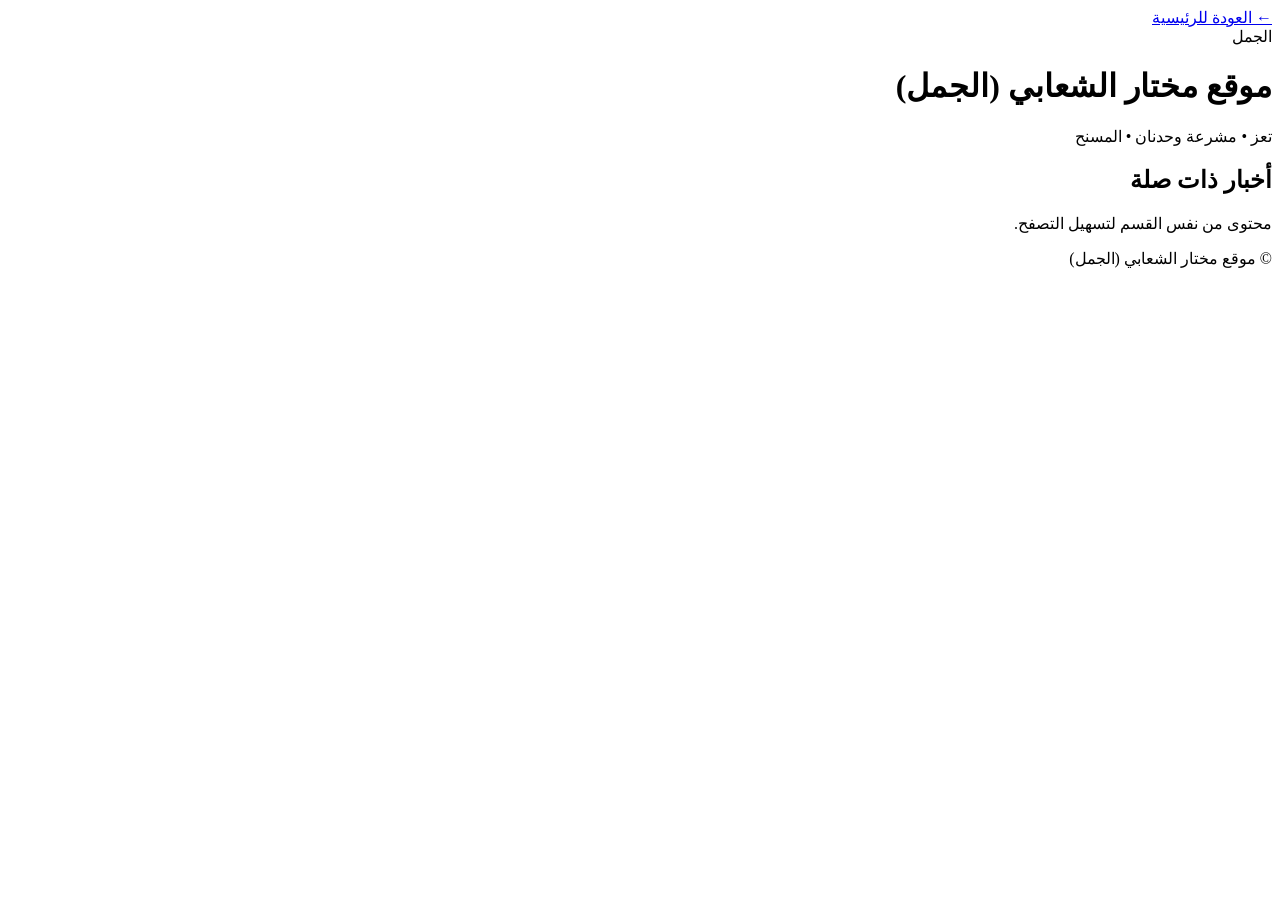
==== post.html @ 2e6a43a1 "Create post.html" ====
<!doctype html>
<html lang="ar" dir="rtl">
<head>
  <meta charset="utf-8" />
  <meta name="viewport" content="width=device-width, initial-scale=1" />
  <title>تفاصيل الخبر | موقع الجمل</title>
  <link rel="stylesheet" href="assets/css/style.css" />
</head>

<body>
  <header class="site-header compact">
    <div class="container header-inner">
      <a class="back-link" href="index.html">← العودة للرئيسية</a>
      <div class="brand small">
        <div class="logo">الجمل</div>
        <div class="brand-text">
          <h1>موقع مختار الشعابي (الجمل)</h1>
          <p>تعز • مشرعة وحدنان • المسنح</p>
        </div>
      </div>
    </div>
  </header>

  <main class="section">
    <div class="container">
      <article class="post" id="postContainer">
        <!-- يتم ملؤها من JavaScript -->
      </article>

      <section class="section alt">
        <div class="section-head">
          <h2>أخبار ذات صلة</h2>
          <p>محتوى من نفس القسم لتسهيل التصفح.</p>
        </div>
        <div class="grid" id="relatedGrid"></div>
      </section>
    </div>
  </main>

  <footer class="site-footer">
    <div class="container footer-inner">
      <p>© <span id="year"></span> موقع مختار الشعابي (الجمل)</p>
    </div>
  </footer>

  <script src="assets/js/post.js"></script>
</body>
  </html>
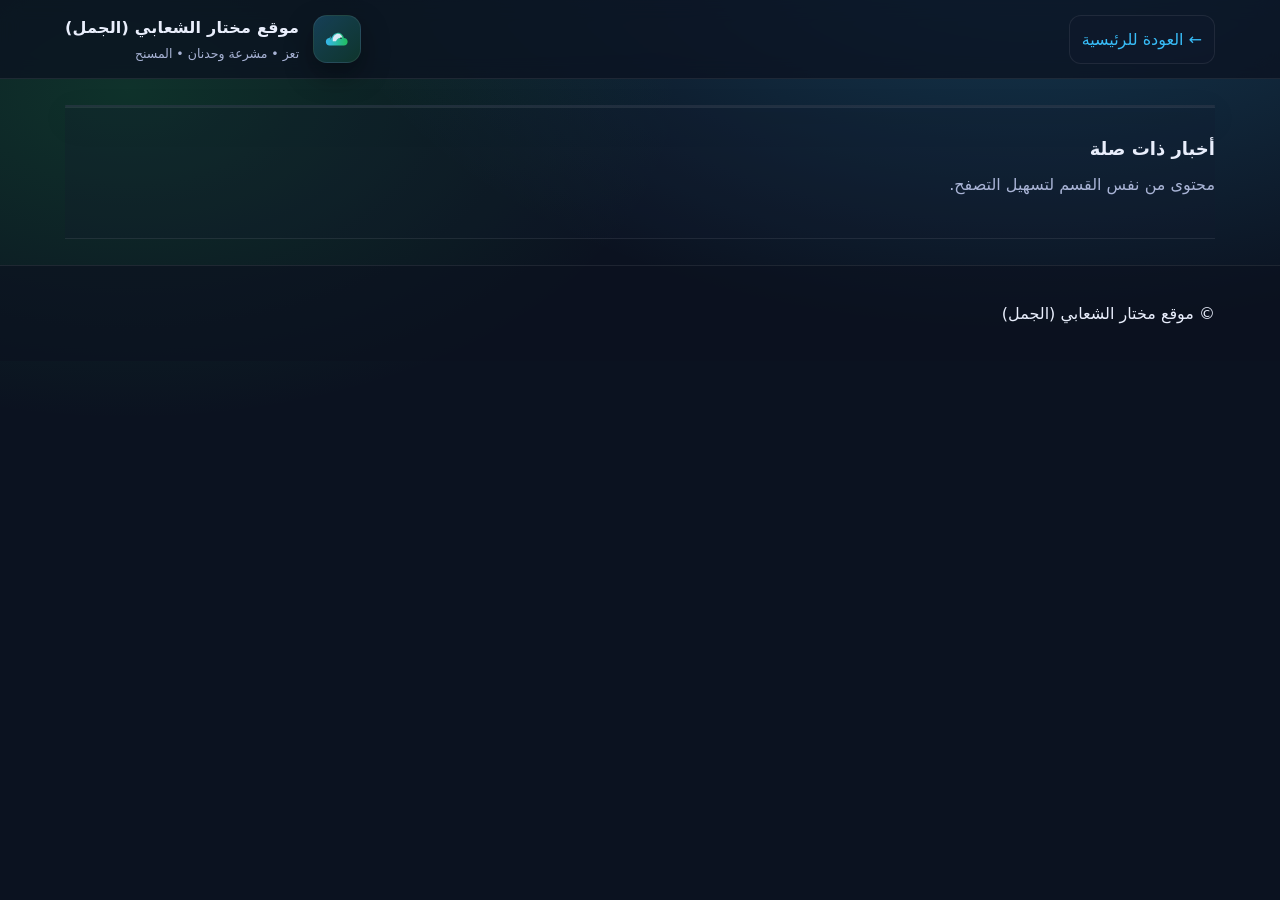
==== commit 0297ec82: "Update post.html" ====
--- a/post.html
+++ b/post.html
@@ -11,8 +11,22 @@
   <header class="site-header compact">
     <div class="container header-inner">
       <a class="back-link" href="index.html">← العودة للرئيسية</a>
+
       <div class="brand small">
-        <div class="logo">الجمل</div>
+        <div class="logo" aria-label="شعار الجمل">
+          <svg viewBox="0 0 64 64" width="34" height="34" role="img" aria-hidden="true">
+            <defs>
+              <linearGradient id="g2" x1="0" x2="1">
+                <stop offset="0" stop-color="rgba(56,189,248,0.95)"/>
+                <stop offset="1" stop-color="rgba(34,197,94,0.95)"/>
+              </linearGradient>
+            </defs>
+            <path fill="url(#g2)" d="M20 34c2-7 7-14 14-14 6 0 10 5 11 10 4 0 7 3 7 7 0 4-3 7-7 7H18c-4 0-7-3-7-7 0-4 3-7 7-7 0-1 1-2 2-3z"/>
+            <path fill="rgba(233,238,252,0.92)" d="M24 31c1-4 5-9 10-9 4 0 7 3 8 7-5 0-10 2-12 7h-6z"/>
+            <circle cx="39.5" cy="30.5" r="1.5" fill="rgba(11,18,32,0.9)"/>
+          </svg>
+        </div>
+
         <div class="brand-text">
           <h1>موقع مختار الشعابي (الجمل)</h1>
           <p>تعز • مشرعة وحدنان • المسنح</p>
@@ -23,9 +37,7 @@
 
   <main class="section">
     <div class="container">
-      <article class="post" id="postContainer">
-        <!-- يتم ملؤها من JavaScript -->
-      </article>
+      <article class="post" id="postContainer"></article>
 
       <section class="section alt">
         <div class="section-head">
@@ -43,6 +55,7 @@
     </div>
   </footer>
 
+  <div class="page-transition" id="pageTransition" aria-hidden="true"></div>
   <script src="assets/js/post.js"></script>
 </body>
-  </html>
+</html>
--- a/assets/css/style.css
+++ b/assets/css/style.css
@@ -0,0 +1,382 @@
+:root{
+  --bg:#0b1220;
+  --card:#101a2e;
+  --alt:#0e1830;
+  --text:#e9eefc;
+  --muted:#a9b4d6;
+  --accent:#38bdf8;
+  --accent2:#22c55e;
+  --danger:#ef4444;
+  --border:rgba(255,255,255,0.08);
+  --shadow: 0 12px 28px rgba(0,0,0,0.35);
+  --radius: 16px;
+  --radius2: 22px;
+}
+
+*{box-sizing:border-box}
+html,body{height:100%}
+body{
+  margin:0;
+  font-family: system-ui, -apple-system, "Segoe UI", Tahoma, Arial, sans-serif;
+  background: radial-gradient(1200px 700px at 80% -10%, rgba(56,189,248,0.25), transparent 60%),
+              radial-gradient(1000px 600px at 10% 10%, rgba(34,197,94,0.18), transparent 55%),
+              var(--bg);
+  color:var(--text);
+  line-height:1.7;
+}
+
+.container{
+  width:min(1150px, 92%);
+  margin-inline:auto;
+}
+
+.site-header{
+  position:sticky;
+  top:0;
+  z-index:10;
+  background: rgba(11,18,32,0.75);
+  backdrop-filter: blur(10px);
+  border-bottom:1px solid var(--border);
+}
+.site-header.compact{position:relative}
+.header-inner{
+  display:flex;
+  align-items:center;
+  justify-content:space-between;
+  gap:16px;
+  padding:14px 0;
+}
+
+.brand{
+  display:flex;
+  align-items:center;
+  gap:14px;
+}
+.brand.small .brand-text h1{font-size:16px}
+.brand-text h1{
+  margin:0;
+  font-size:18px;
+  letter-spacing:0.2px;
+}
+.brand-text p{
+  margin:2px 0 0;
+  color:var(--muted);
+  font-size:12.5px;
+}
+
+.logo{
+  width:48px;
+  height:48px;
+  border-radius:14px;
+  display:grid;
+  place-items:center;
+  background: linear-gradient(135deg, rgba(56,189,248,0.25), rgba(34,197,94,0.18));
+  border:1px solid var(--border);
+  box-shadow: var(--shadow);
+  font-weight:800;
+}
+
+.nav{position:relative}
+.nav-toggle{
+  display:none;
+  border:1px solid var(--border);
+  background: rgba(16,26,46,0.7);
+  color:var(--text);
+  padding:10px 12px;
+  border-radius:12px;
+}
+.nav-menu{
+  list-style:none;
+  display:flex;
+  gap:12px;
+  margin:0;
+  padding:0;
+}
+.nav-menu a{
+  color:var(--text);
+  text-decoration:none;
+  padding:10px 12px;
+  border-radius:12px;
+  border:1px solid transparent;
+}
+.nav-menu a:hover{
+  border-color: var(--border);
+  background: rgba(16,26,46,0.55);
+}
+
+.hero{padding:22px 0 8px}
+.hero-grid{
+  display:grid;
+  grid-template-columns: 1.6fr 1fr;
+  gap:18px;
+  align-items:stretch;
+}
+
+.slider{
+  position:relative;
+  border:1px solid var(--border);
+  border-radius: var(--radius2);
+  overflow:hidden;
+  box-shadow: var(--shadow);
+  background: rgba(16,26,46,0.55);
+  min-height: 320px;
+}
+.slider-track{
+  display:flex;
+  height:100%;
+  transition: transform 350ms ease;
+}
+.slide{
+  min-width:100%;
+  padding:18px;
+  display:grid;
+  grid-template-columns: 1fr;
+  gap:14px;
+}
+.slide img{
+  width:100%;
+  height:200px;
+  object-fit:cover;
+  border-radius: 14px;
+  border:1px solid var(--border);
+}
+.slide .meta{
+  display:flex;
+  gap:8px;
+  flex-wrap:wrap;
+  color:var(--muted);
+  font-size:13px;
+}
+.badge{
+  display:inline-flex;
+  align-items:center;
+  gap:6px;
+  padding:5px 10px;
+  border-radius:999px;
+  border:1px solid var(--border);
+  background: rgba(16,26,46,0.6);
+  font-size:12px;
+  color: var(--text);
+}
+.badge.local{outline:1px solid rgba(56,189,248,0.25)}
+.badge.international{outline:1px solid rgba(34,197,94,0.25)}
+.badge.qat{outline:1px solid rgba(239,68,68,0.2)}
+.badge.tips{outline:1px solid rgba(168,85,247,0.18)}
+
+.slide h3{margin:0; font-size:20px}
+.slide p{margin:0; color:var(--muted)}
+.slide a{color:var(--accent); text-decoration:none}
+.slide a:hover{text-decoration:underline}
+
+.slider-controls{
+  position:absolute;
+  inset-inline: 10px;
+  bottom:10px;
+  display:flex;
+  justify-content:space-between;
+  pointer-events:none;
+}
+.btn{
+  pointer-events:auto;
+  border:1px solid var(--border);
+  background: rgba(11,18,32,0.55);
+  color:var(--text);
+  border-radius: 14px;
+  padding:8px 12px;
+  cursor:pointer;
+}
+.btn:hover{background: rgba(16,26,46,0.65)}
+
+.sidebar-card{
+  border:1px solid var(--border);
+  border-radius: var(--radius2);
+  background: rgba(16,26,46,0.55);
+  box-shadow: var(--shadow);
+  padding:16px;
+}
+.sidebar-card h2{margin:0 0 10px; font-size:16px}
+
+.search{
+  display:grid;
+  gap:10px;
+}
+.search input, .search select{
+  width:100%;
+  padding:12px 12px;
+  border-radius:14px;
+  border:1px solid var(--border);
+  background: rgba(11,18,32,0.4);
+  color:var(--text);
+}
+.search input::placeholder{color: rgba(233,238,252,0.6)}
+
+.chips{
+  display:flex;
+  gap:8px;
+  flex-wrap:wrap;
+  margin-top:12px;
+}
+.chip{
+  border:1px solid var(--border);
+  background: rgba(11,18,32,0.35);
+  color:var(--text);
+  padding:8px 10px;
+  border-radius:999px;
+  cursor:pointer;
+  font-size:13px;
+}
+.chip.active{
+  border-color: rgba(56,189,248,0.45);
+  background: rgba(56,189,248,0.12);
+}
+
+.note{
+  margin-top:12px;
+  font-size:13px;
+  color:var(--muted);
+  border-top:1px dashed var(--border);
+  padding-top:12px;
+}
+.note code{
+  background: rgba(11,18,32,0.35);
+  padding:2px 6px;
+  border-radius:8px;
+  border:1px solid var(--border);
+  color:var(--text);
+}
+
+.section{padding:26px 0}
+.section.alt{background: rgba(16,26,46,0.25); border-top:1px solid var(--border); border-bottom:1px solid var(--border)}
+.section-head{
+  margin-bottom:14px;
+}
+.section-head h2{margin:0; font-size:18px}
+.section-head p{margin:6px 0 0; color:var(--muted)}
+
+.grid{
+  display:grid;
+  grid-template-columns: repeat(3, 1fr);
+  gap:14px;
+}
+
+.card{
+  border:1px solid var(--border);
+  border-radius: var(--radius2);
+  background: rgba(16,26,46,0.55);
+  box-shadow: var(--shadow);
+  overflow:hidden;
+  display:flex;
+  flex-direction:column;
+}
+.card img{
+  width:100%;
+  height:160px;
+  object-fit:cover;
+  border-bottom:1px solid var(--border);
+}
+.card-body{
+  padding:14px;
+  display:flex;
+  flex-direction:column;
+  gap:10px;
+}
+.card-title{
+  margin:0;
+  font-size:16px;
+}
+.card-excerpt{
+  margin:0;
+  color:var(--muted);
+  font-size:13.5px;
+}
+.card-meta{
+  display:flex;
+  gap:8px;
+  flex-wrap:wrap;
+  align-items:center;
+  justify-content:space-between;
+  color:var(--muted);
+  font-size:12.5px;
+}
+.read-more{
+  color:var(--accent);
+  text-decoration:none;
+  font-weight:600;
+}
+.read-more:hover{text-decoration:underline}
+
+.about{
+  border:1px solid var(--border);
+  border-radius: var(--radius2);
+  background: rgba(16,26,46,0.55);
+  box-shadow: var(--shadow);
+  padding:16px;
+}
+.about h2{margin:0 0 8px}
+.about p{margin:0 0 10px; color:var(--muted)}
+.about strong{color:var(--text)}
+
+.site-footer{
+  border-top:1px solid var(--border);
+  padding:18px 0;
+  background: rgba(11,18,32,0.65);
+}
+.footer-inner{
+  display:flex;
+  justify-content:space-between;
+  gap:12px;
+  flex-wrap:wrap;
+}
+.muted{color:var(--muted); font-size:12.5px}
+
+.back-link{
+  color:var(--accent);
+  text-decoration:none;
+  padding:10px 12px;
+  border-radius:12px;
+  border:1px solid var(--border);
+  background: rgba(16,26,46,0.45);
+}
+.back-link:hover{text-decoration:underline}
+
+.post{
+  border:1px solid var(--border);
+  border-radius: var(--radius2);
+  background: rgba(16,26,46,0.55);
+  box-shadow: var(--shadow);
+  overflow:hidden;
+}
+.post-cover{
+  width:100%;
+  height:320px;
+  object-fit:cover;
+  border-bottom:1px solid var(--border);
+}
+.post-body{padding:18px}
+.post-body h1{margin:0 0 10px; font-size:22px}
+.post-body .meta{display:flex; gap:10px; flex-wrap:wrap; color:var(--muted); font-size:13px; margin-bottom:10px}
+.post-body .content{color:var(--text)}
+.post-body .content p{margin:0 0 12px; color:var(--muted)}
+
+@media (max-width: 980px){
+  .hero-grid{grid-template-columns:1fr}
+  .grid{grid-template-columns: repeat(2, 1fr)}
+  .nav-toggle{display:inline-flex}
+  .nav-menu{
+    display:none;
+    position:absolute;
+    top:52px;
+    left:0;
+    right:0;
+    background: rgba(11,18,32,0.92);
+    border:1px solid var(--border);
+    border-radius: 16px;
+    padding:10px;
+    flex-direction:column;
+  }
+  .nav-menu.open{display:flex}
+}
+@media (max-width: 560px){
+  .grid{grid-template-columns:1fr}
+  .post-cover{height:220px}
+    }
